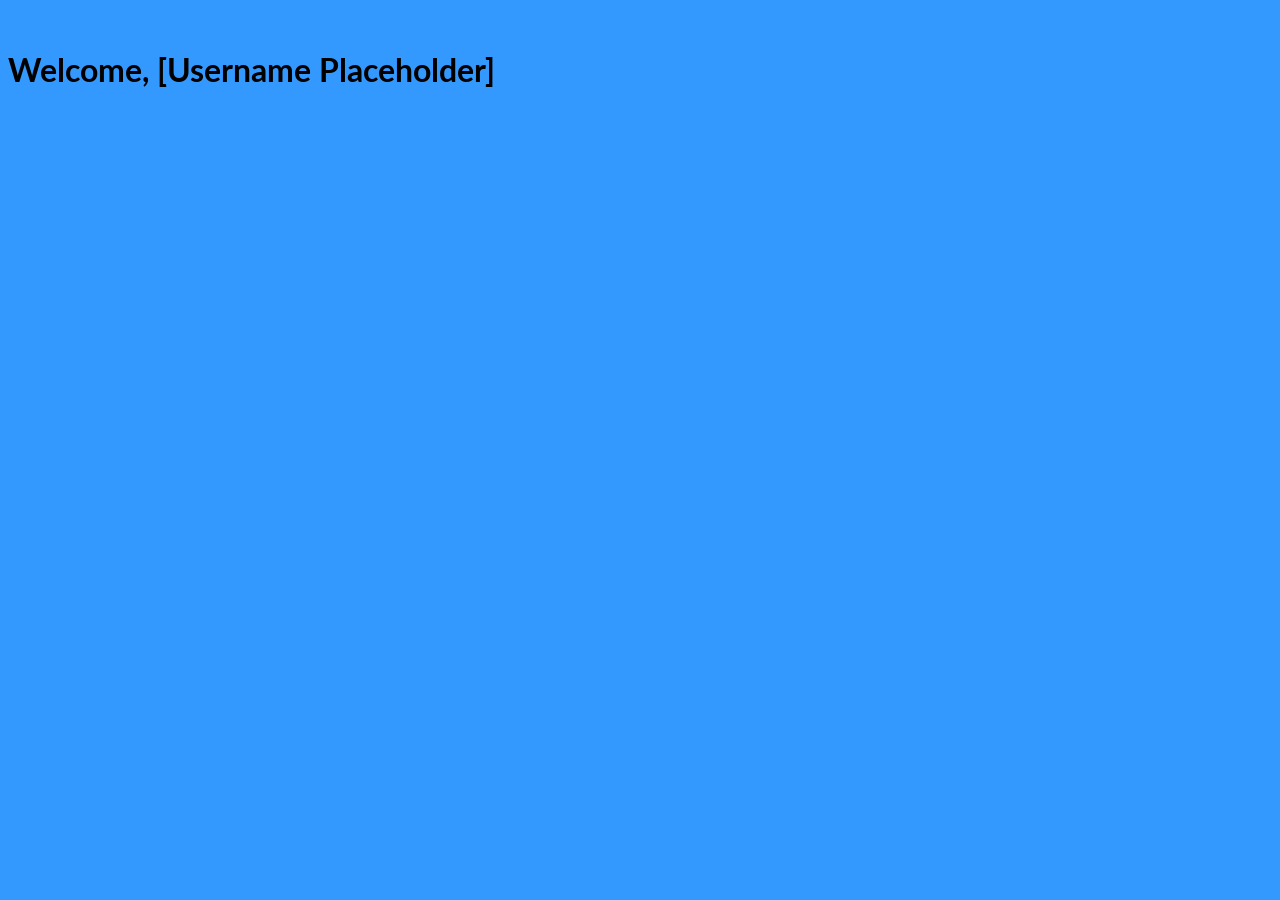
==== src/static/index.html @ 2a617753 "Update index.html" ====
<!DOCTYPE html>
<html>
<head>
    <meta charset="utf-8" />
    <meta name="viewport" content="width=device-width, initial-scale=1, shrink-to-fit=no, maximum-scale=1.0, user-scalable=0" />
    <link rel="stylesheet" href="css/bootstrap.min.css" crossorigin="anonymous" />
    <link rel="stylesheet" href="css/font-awesome/all.min.css" crossorigin="anonymous" />
    <link href="https://fonts.googleapis.com/css?family=Lato&display=swap" rel="stylesheet" />
    <link rel="stylesheet" href="css/styles.css" />
    <title>PrioriTask</title>
    <link rel="icon" type="image/x-icon" href="/css/PrioriTask.ico">
</head>
<body>
    <h1 id="welcome">Welcome, [Username Placeholder]</h1>
    <div id="root"></div>
    <script src="js/react.production.min.js"></script>
    <script src="js/react-dom.production.min.js"></script>
    <script src="js/react-bootstrap.js"></script>
    <script src="js/babel.min.js"></script>
    <script type="text/babel" src="js/app.js"></script>
</body>
</html>
---- src/static/css/styles.css ----
body {
    background-color: #3399ff;
    margin-top: 50px;
    font-family: 'Lato';
}

.item {
    background-color: white;
    padding: 15px;
    margin-bottom: 15px;
    border: transparent;
    border-radius: 5px;
    box-shadow: 0 0 1em #ccc;
    transition: all .2s ease-in-out;
}

.item:hover {
    box-shadow: 0 0 1em #aaa;
}

.item.completed {
    text-decoration: line-through;
}

.toggles {
    color: black;
}

.name {
    padding-top: 3px;
}

.remove {
    padding-left: 0;
}

button:focus {
    border: 1px solid #333;
}
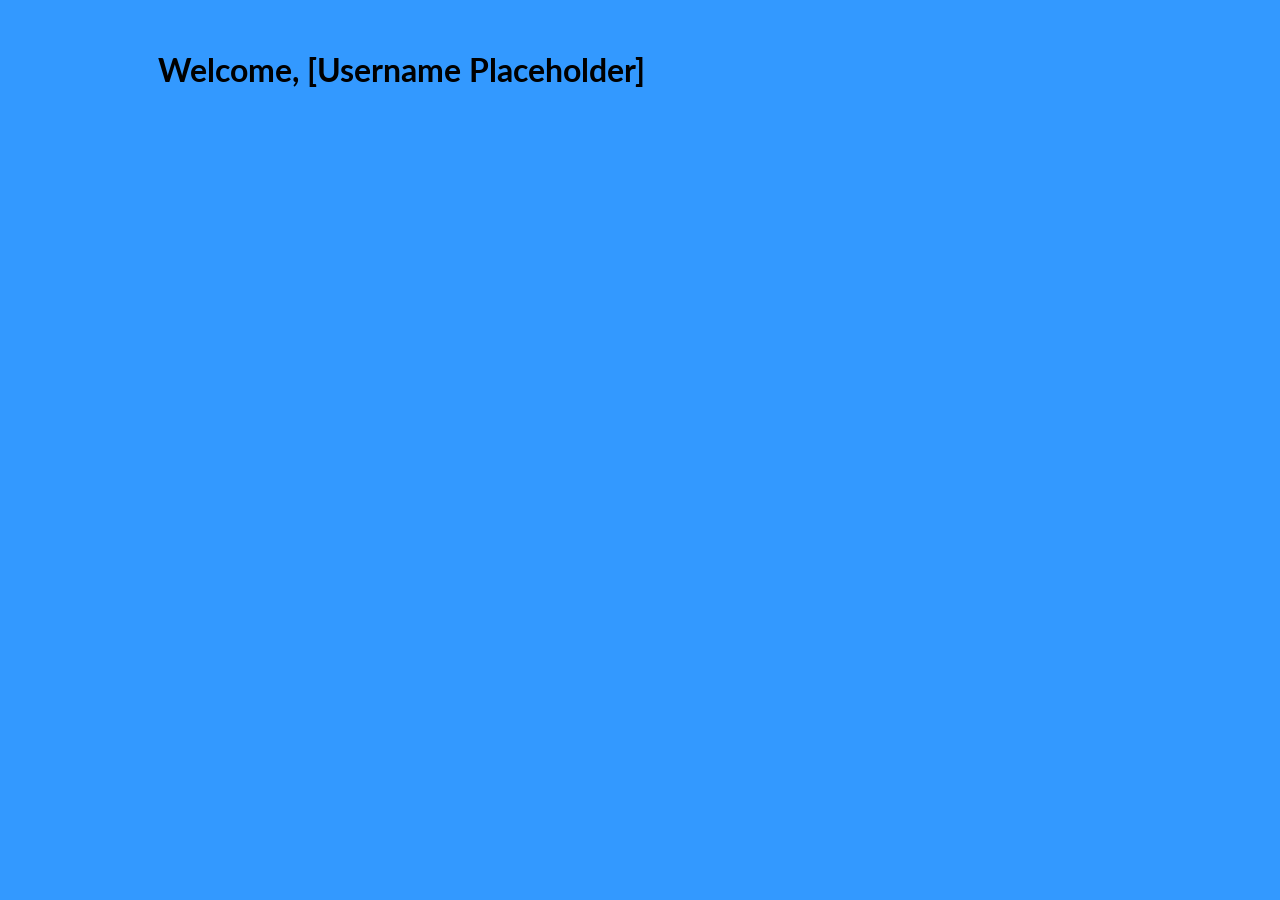
==== commit 8b933419: "Update index.html" ====
--- a/src/static/index.html
+++ b/src/static/index.html
@@ -8,7 +8,7 @@
     <link rel="stylesheet" href="css/font-awesome/all.min.css" crossorigin="anonymous" />
     <link href="https://fonts.googleapis.com/css?family=Lato&display=swap" rel="stylesheet" />
     <link rel="stylesheet" href="css/styles.css" />
-    <title>PrioriTask</title>
+    <title>PrioriTask - My List</title>
     <link rel="icon" type="image/x-icon" href="/css/PrioriTask.ico">
 </head>
 <body>
--- a/src/static/css/styles.css
+++ b/src/static/css/styles.css
@@ -2,6 +2,11 @@
     background-color: #3399ff;
     margin-top: 50px;
     font-family: 'Lato';
+}
+
+#welcome {
+    padding-left: 150px;
+    padding-bottom: 15px;
 }
 
 .item {
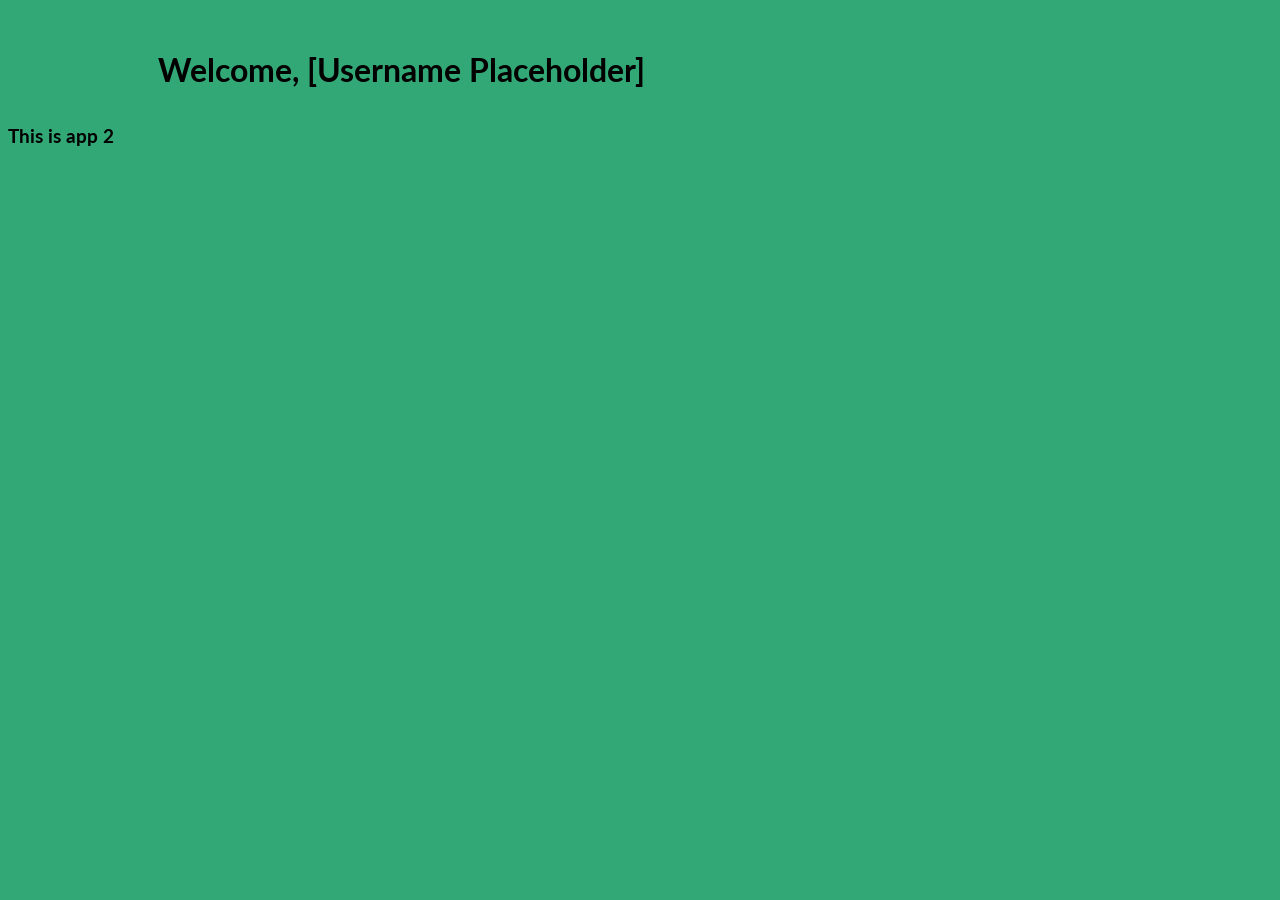
==== commit bb44116b: "Update index.html" ====
--- a/src/static/index.html
+++ b/src/static/index.html
@@ -13,6 +13,7 @@
 </head>
 <body>
     <h1 id="welcome">Welcome, [Username Placeholder]</h1>
+    <h3>This is app 2</h3>
     <div id="root"></div>
     <script src="js/react.production.min.js"></script>
     <script src="js/react-dom.production.min.js"></script>
--- a/src/static/css/styles.css
+++ b/src/static/css/styles.css
@@ -1,5 +1,5 @@
 body {
-    background-color: #3399ff;
+    background-color: #32a877;
     margin-top: 50px;
     font-family: 'Lato';
 }
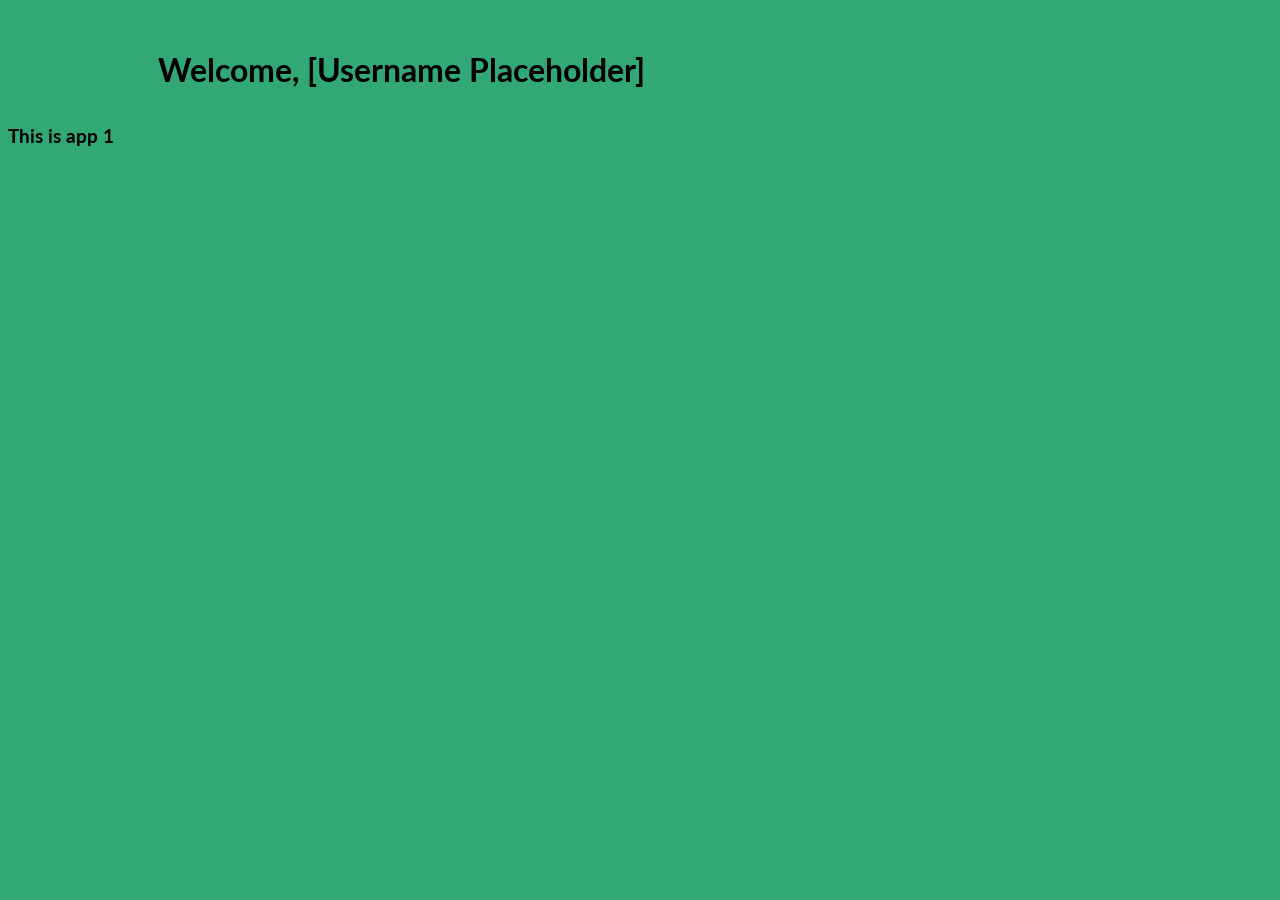
==== commit 6d83df2b: "Update index.html" ====
--- a/src/static/index.html
+++ b/src/static/index.html
@@ -13,7 +13,7 @@
 </head>
 <body>
     <h1 id="welcome">Welcome, [Username Placeholder]</h1>
-    <h3>This is app 2</h3>
+    <h3>This is app 1</h3>
     <div id="root"></div>
     <script src="js/react.production.min.js"></script>
     <script src="js/react-dom.production.min.js"></script>
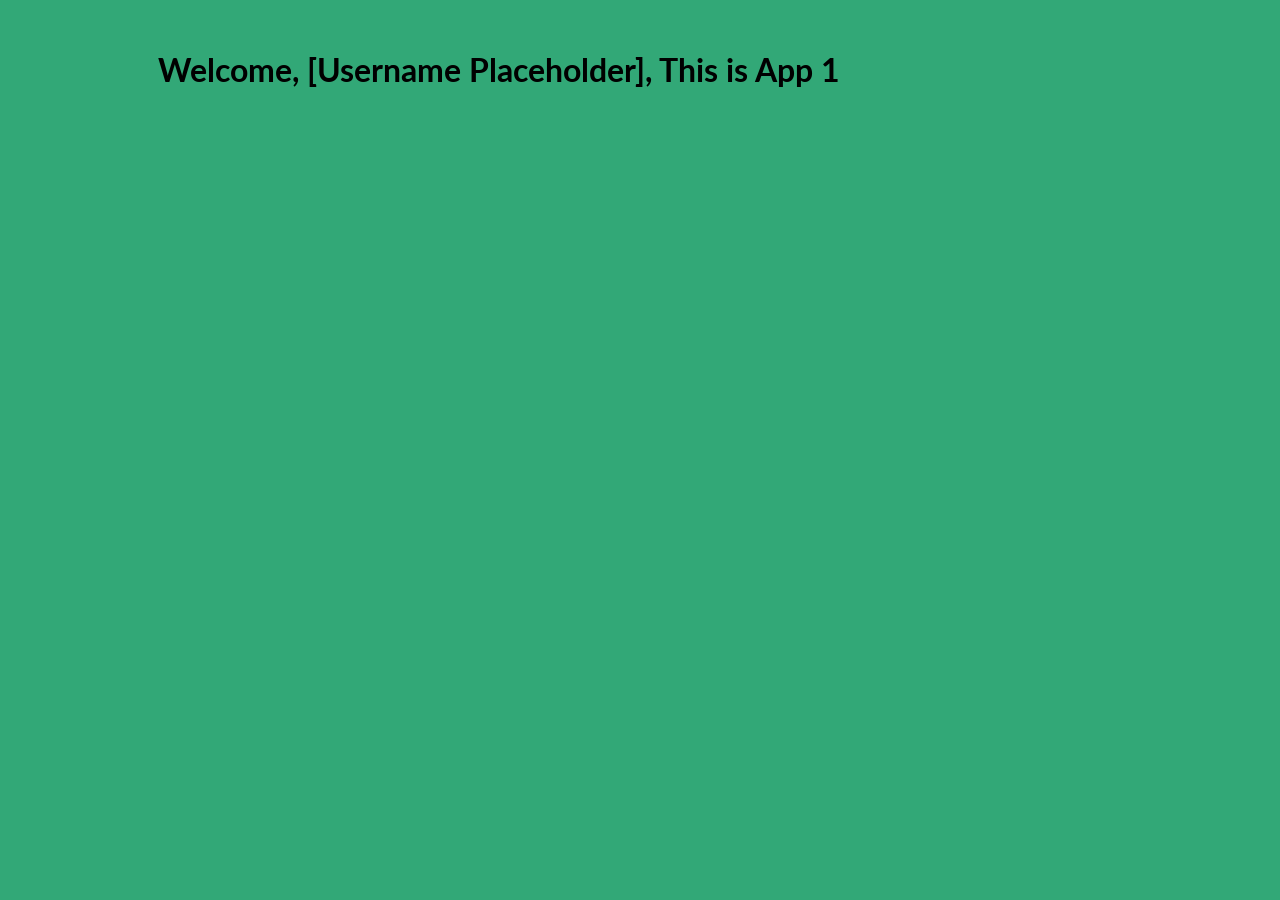
==== commit 447cbd2f: "Update index.html" ====
--- a/src/static/index.html
+++ b/src/static/index.html
@@ -12,8 +12,7 @@
     <link rel="icon" type="image/x-icon" href="/css/PrioriTask.ico">
 </head>
 <body>
-    <h1 id="welcome">Welcome, [Username Placeholder]</h1>
-    <h3>This is app 1</h3>
+    <h1 id="welcome">Welcome, [Username Placeholder], This is App 1</h1>
     <div id="root"></div>
     <script src="js/react.production.min.js"></script>
     <script src="js/react-dom.production.min.js"></script>
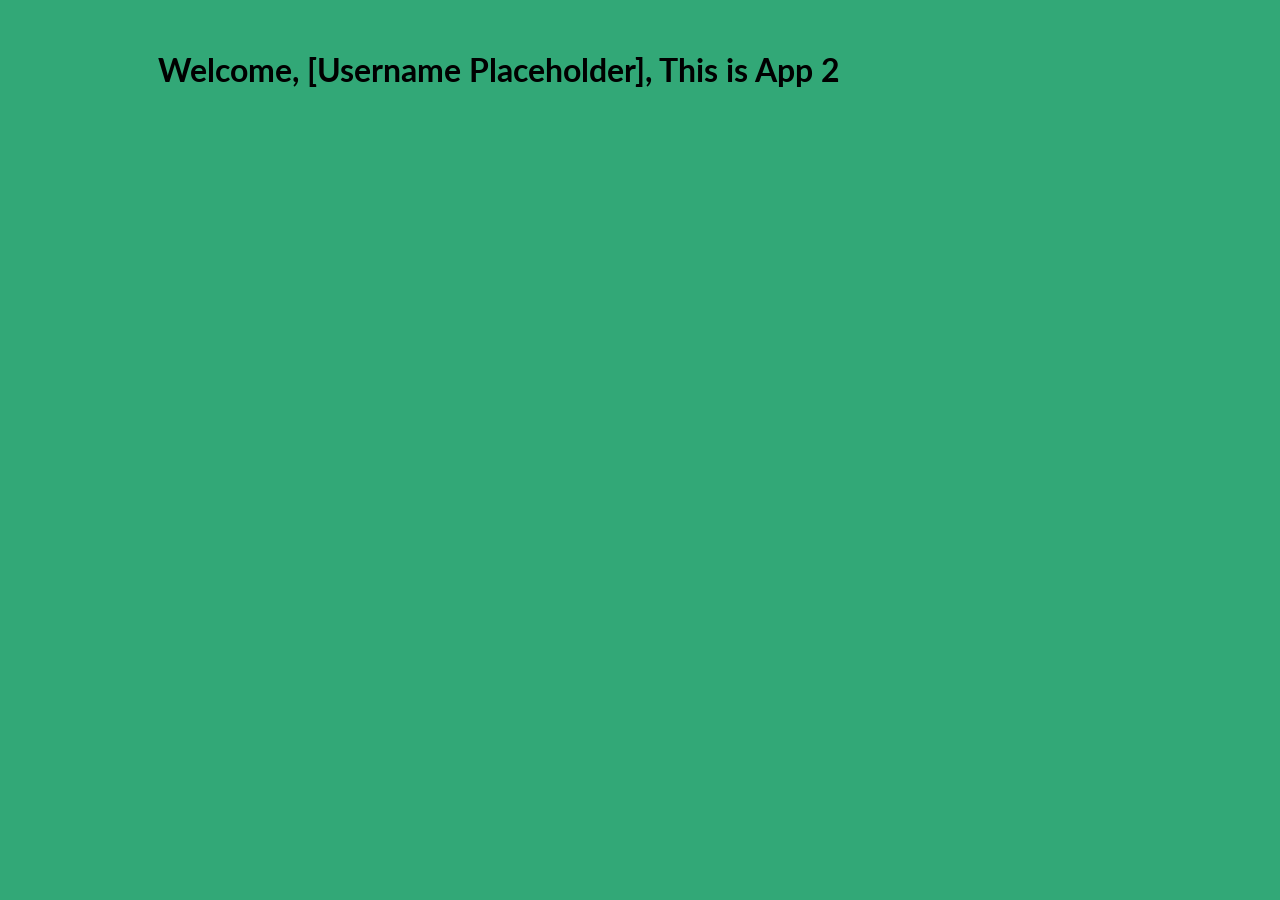
==== commit 33ab98cf: "Update index.html" ====
--- a/src/static/index.html
+++ b/src/static/index.html
@@ -12,7 +12,7 @@
     <link rel="icon" type="image/x-icon" href="/css/PrioriTask.ico">
 </head>
 <body>
-    <h1 id="welcome">Welcome, [Username Placeholder], This is App 1</h1>
+    <h1 id="welcome">Welcome, [Username Placeholder], This is App 2</h1>
     <div id="root"></div>
     <script src="js/react.production.min.js"></script>
     <script src="js/react-dom.production.min.js"></script>
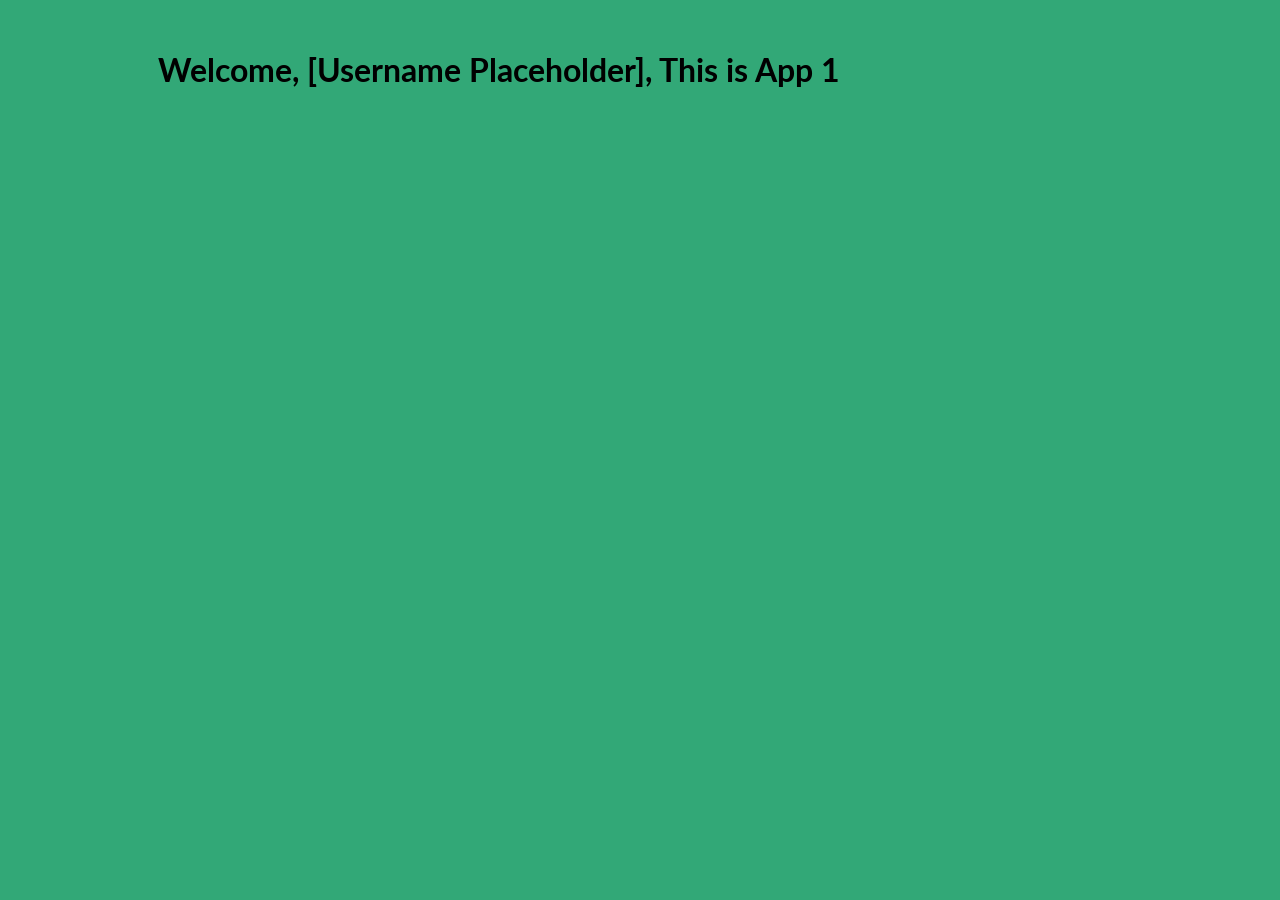
==== commit 07154184: "Update index.html" ====
--- a/src/static/index.html
+++ b/src/static/index.html
@@ -8,11 +8,11 @@
     <link rel="stylesheet" href="css/font-awesome/all.min.css" crossorigin="anonymous" />
     <link href="https://fonts.googleapis.com/css?family=Lato&display=swap" rel="stylesheet" />
     <link rel="stylesheet" href="css/styles.css" />
-    <title>PrioriTask - My List</title>
+    <title>PrioriTask - App 1</title>
     <link rel="icon" type="image/x-icon" href="/css/PrioriTask.ico">
 </head>
 <body>
-    <h1 id="welcome">Welcome, [Username Placeholder], This is App 2</h1>
+    <h1 id="welcome">Welcome, [Username Placeholder], This is App 1</h1>
     <div id="root"></div>
     <script src="js/react.production.min.js"></script>
     <script src="js/react-dom.production.min.js"></script>
